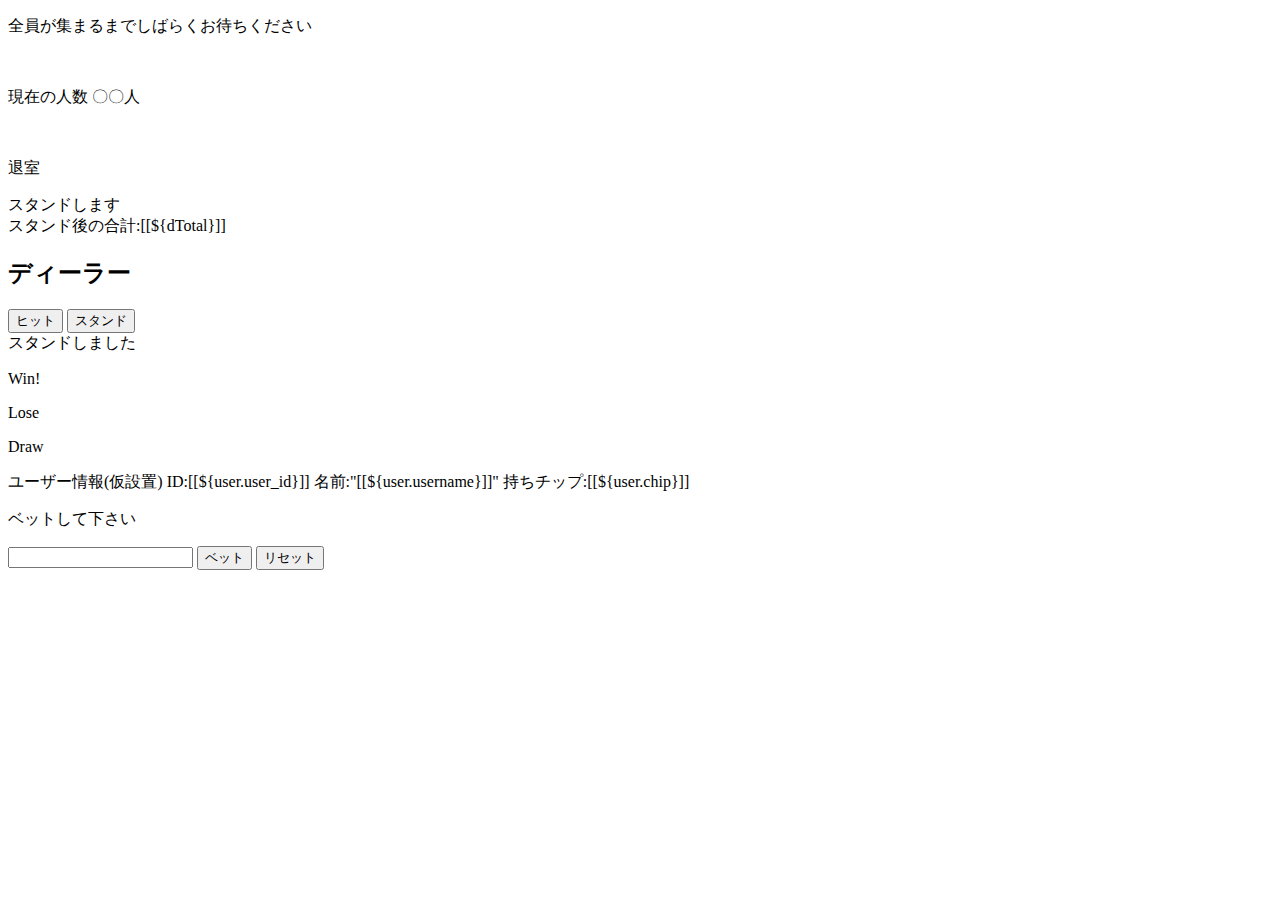
==== src/main/resources/templates/blackjack.html @ 69d7743e "ゲームスタート状態まで実装" ====
<!DOCTYPE html>
<html>

<head>
  <meta charset="UTF-8">
  <!-- Bootstrap CSS -->
  <link rel="stylesheet" href="https://stackpath.bootstrapcdn.com/bootstrap/4.1.3/css/bootstrap.min.css"
    integrity="sha384-MCw98/SFnGE8fJT3GXwEOngsV7Zt27NXFoaoApmYm81iuXoPkFOJwJ8ERdknLPMO" crossorigin="anonymous">

  <!--bootstrapでは実装が困難なときのためのcssファイル-->
  <link rel="stylesheet" href="/blackjack.css">

  <title>Playing Game</title>
  <script>
    let update_card;

    function disable_waitScreen() {
      let waitScreen = document.getElementById("wait_screen");
      let button = document.getElementById("disableButton");
      waitScreen.classList.add("disable");
    }

    function enable_waitScreen() {
      let waitScreen = document.getElementById("wait_screen");
      let button = document.getElementById("disableButton");
      waitScreen.classList.remove("disable");
    }



    function hit() {
      console.log("HIT実行開始");
      var xhr = new XMLHttpRequest();
      xhr.open("GET","/blackjack/" + [[${ room_id }]] + "/hit");
      xhr.onreadystatechange = function (e) {
        if (xhr.readyState === 4) {
          if (xhr.status === 200) {
            console.log("HIT!!!");
          } else {
            //
          }
        }
      };
      xhr.send();
    }

    function stand() {
      console.log("STAND実行開始");
      var xhr = new XMLHttpRequest();
      xhr.open("GET","/blackjack/" + [[${ room_id }]] + "/stand");
      xhr.onreadystatechange = function (e) {
        if (xhr.readyState === 4) {
          if (xhr.status === 200) {
            console.log("STAND!!!");
          } else {
            //
          }
        }
      };
      xhr.send();
    }

    window.onload = function () {
      let flag = false;
      let once = 1;
      //let count;
      let deal_count = new Array();
      let ptext = new Array();
      let count = new Array();
      let dtext = "";
      let limit_flag = false;
      let member_count;
      let user_number = -1;
      enable_waitScreen();
      var sse = new EventSource('/blackjack/status/' + [[${ room_id }]] + '/' + [[${ user_id }]]);



      sse.onmessage = function (event) {
        let dealer_card = document.getElementsByClassName("dealer_card")[0];
        /*let user_card = document.getElementsByClassName("user_card")[0];
        let user_total = document.getElementsByClassName("user_total");*/
        let body = document.body;
        room = JSON.parse(event.data);
        console.log(room);
        let members = room[0].members;
        console.log(members);
        console.log(room[0].turn);
        let dealer = members[0];

        if (room[0].turn == -1 && member_count != members.length - 1) {
          let user_count = document.getElementById("user_count");
          member_count = members.length - 1;
          user_count.innerText = member_count + " / " + (room[0].limits);
        }
        if (limit_flag == false && room[0].turn == 0) {
          disable_waitScreen();
          limit_flag = true;
          let users = document.getElementById("users");
          for (let i = 0; i < members.length - 1; i++) {
            users.innerHTML += '    <div class="user"><div class="user_card" ></div ><div class="user_total"></div></div>';
          }
          for (let i = 0; i < members.length; i++) {
            if (members[i].user_id == [[${ user_id }]]) {
              user_number = i;
            }
          }
        }
        let player = members[user_number];
        if (user_number != -1 && player.use_chip != 0) {
          if (once == 1) {
            let bet_container = document.getElementById("bet_container");
            bet_container.classList.add("disable");
            body.classList.remove("blur");
            deal_count = new Array(room[0].limits + 1).fill(0);
            ptext = new Array(room[0].limits + 1).fill("");
            count = new Array(room[0].limits + 1).fill(0);
            once = 0;
          }
          console.log(deal_count);

          if (room[0].turn >= 1) {

            for (let i = deal_count[0]; i < dealer.deals.length; i++) {
              dtext += '<img height="50px" src="/tramp/' + dealer.deals[i].id + '.jpg" />';
              if (deal_count[0] < dealer.deals.length) {
                dealer_card.innerHTML = dtext;
              }
              count[0] = dealer.deals.length;
            }
            deal_count[0] = count[0];


            let user = document.getElementsByClassName("user");
            for (let j = 1; j < members.length; j++) {
              let user_card = user[j - 1].childNodes[0];
              let user_total = user[j - 1].childNodes[1];
              for (let i = deal_count[j]; i < members[j].deals.length; i++) {
                ptext[j] += '<img height="50px" src="/tramp/' + members[j].deals[i].id + '.jpg" />';
                if (deal_count[j] < members[j].deals.length) {
                  user_total.innerHTML = "<p>合計:" + members[j].total + "</p>";
                  user_card.innerHTML = ptext[j];
                }
                count[j] = members[j].deals.length;
              }
              deal_count[j] = count[j];
            }
          }
        }

        console.log(members);
        document.getElementById("p1").textContent = event.data;
        //document.getElementById("player_card").innerHTML = "<img src='/tramp/" + members[1].deals[0].id + ".jpg' /> ";
      }



      document.getElementById("submit_bet").addEventListener("click",function () {
        console.log("BET開始！！");
        // FoemDataオブジェクトに要素セレクタを渡して宣言する
        var formDatas = document.getElementById("bet_form");
        var mixedDatas = new FormData(formDatas);
        if (mixedDatas["bet"] > 100 || mixedDatas["bet"] <= 0) {
          alert("チップは1~100の範囲でかけてください");
          return;
        }

        // XHRの宣言
        var XHR = new XMLHttpRequest();

        // openメソッドにPOSTを指定して送信先のURLを指定します
        XHR.open("POST","/blackjack/" + [[${ room_id }]] + "/bet/",true);

        // sendメソッドにデータを渡して送信を実行する
        XHR.send(mixedDatas);

        // サーバの応答をonreadystatechangeイベントで検出して正常終了したらデータを取得する
        XHR.onreadystatechange = function () {
          if (XHR.readyState == 4 && XHR.status == 200) {
            // POST送信した結果を表示する
            console.log("BET完了！！");
          }
        };
      },false);
    }




  </script>
</head>

<body class="blur">
  <div id="wait_screen">

    <p class="text-center">全員が集まるまでしばらくお待ちください</p><br />
    <p>現在の人数 <span id="user_count">〇〇人</span></p><br />
  </div>

  <div id="p1"></div>
  <div>
    <p><a th:href="@{/exit/{id}(id=${room_id})}" class="btn btn-sm btn-dark button" role="button">退室</a></p>
  </div>

  <div class="text-center">
    <div class="dealer_card">

    </div>
    <div class="dealer_total">
      スタンドします<br>
      スタンド後の合計:[[${dTotal}]]
    </div>
    <h2>ディーラー</h2>
  </div>




  <div id="users" class="text-center">
    <!--スタンド時にボタンが非表示に-->
    <div>

      <!--Hit_Z0413-->
      <input type="button" onclick="hit();" value="ヒット">

      <input type="button" onclick="stand();" value="スタンド">
    </div>
    <div th:if="${stand_flag}">
      スタンドしました
    </div>
  </div>



  <div class="largefont text-center" th:switch="${result}">
    <p th:case=1>
      Win!
    </p>
    <p th:case=-1>
      Lose
    </p>
    <p th:case=2>
      Draw
    </p>
    <!--p th:case=*>

    </p-->

  </div>
  <div class="text-center" th:if="${user}">
    ユーザー情報(仮設置)
    ID:[[${user.user_id}]]
    名前:"[[${user.username}]]"
    持ちチップ:[[${user.chip}]]<br>
  </div>

  <div id="bet_container" class="text-center">
    <div id="container">
      <p>ベットして下さい</p>
      <form id="bet_form" onsubmit="return false;" action="***" method="***">
        <input type="number" name="bet" id="check" required>
        <input type="button" id="submit_bet" value="ベット">
        <input type="reset" value="リセット">
      </form>
    </div>

  </div>
  <!-- JavaScriptを読み込む // -->
  <script src="https://code.jquery.com/jquery-3.1.0.min.js"
    integrity="sha256-cCueBR6CsyA4/9szpPfrX3s49M9vUU5BgtiJj06wt/s=" crossorigin="anonymous"></script>
  <script src="/blackjack.js"></script>
  <!-- // JavaScriptを読み込む  -->
</body>

</html>
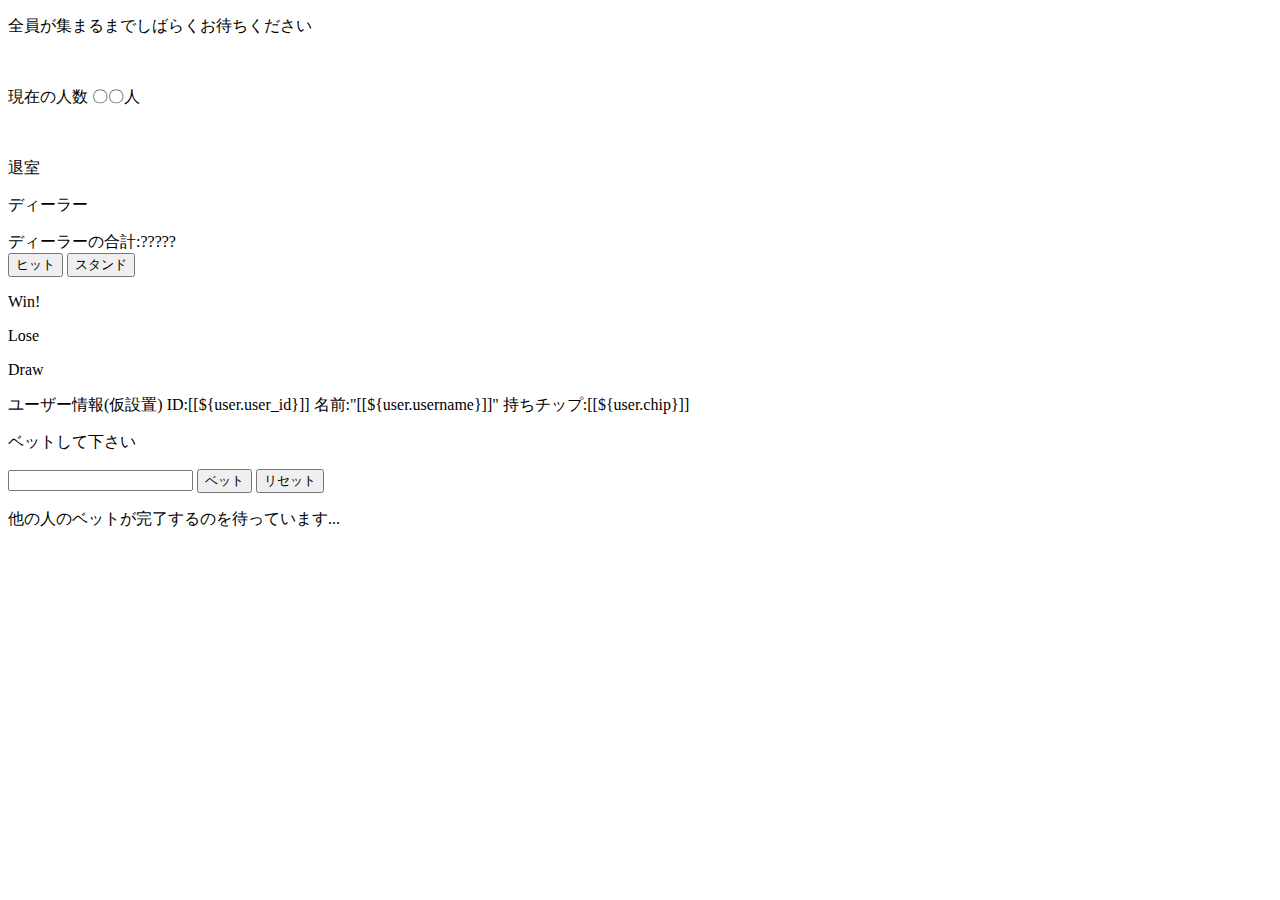
==== commit cb2643b7: "見た目調整" ====
--- a/src/main/resources/templates/blackjack.html
+++ b/src/main/resources/templates/blackjack.html
@@ -103,6 +103,10 @@
           for (let i = 0; i < members.length; i++) {
             if (members[i].user_id == [[${ user_id }]]) {
               user_number = i;
+              let user = document.getElementsByClassName("user");
+              let me = document.createElement("p");
+              me.innerHTML = "<span class='arrow'>↑</span>YOU<span class='arrow'>↑</span>";
+              user[user_number - 1].appendChild(me);
             }
           }
         }
@@ -202,15 +206,14 @@
     <p><a th:href="@{/exit/{id}(id=${room_id})}" class="btn btn-sm btn-dark button" role="button">退室</a></p>
   </div>
 
-  <div class="text-center">
+  <div id="dealer" class="text-center">
+    <p id="dealer_text">ディーラー</p>
     <div class="dealer_card">
 
     </div>
     <div class="dealer_total">
-      スタンドします<br>
-      スタンド後の合計:[[${dTotal}]]
+      ディーラーの合計:?????
     </div>
-    <h2>ディーラー</h2>
   </div>
 
 
@@ -218,16 +221,11 @@
 
   <div id="users" class="text-center">
     <!--スタンド時にボタンが非表示に-->
-    <div>
-
-      <!--Hit_Z0413-->
-      <input type="button" onclick="hit();" value="ヒット">
-
-      <input type="button" onclick="stand();" value="スタンド">
-    </div>
-    <div th:if="${stand_flag}">
-      スタンドしました
-    </div>
+  </div>
+  <div>
+    <input type="button" onclick="hit();" value="ヒット">
+
+    <input type="button" onclick="stand();" value="スタンド">
   </div>
 
 
@@ -263,7 +261,12 @@
         <input type="reset" value="リセット">
       </form>
     </div>
-
+  </div>
+  <div id="bet_waiting" class="disable">
+    <p>他の人のベットが完了するのを待っています...</p>
+  </div>
+  <div id="waiting_turn" class="disable">
+    <p></p>
   </div>
   <!-- JavaScriptを読み込む // -->
   <script src="https://code.jquery.com/jquery-3.1.0.min.js"
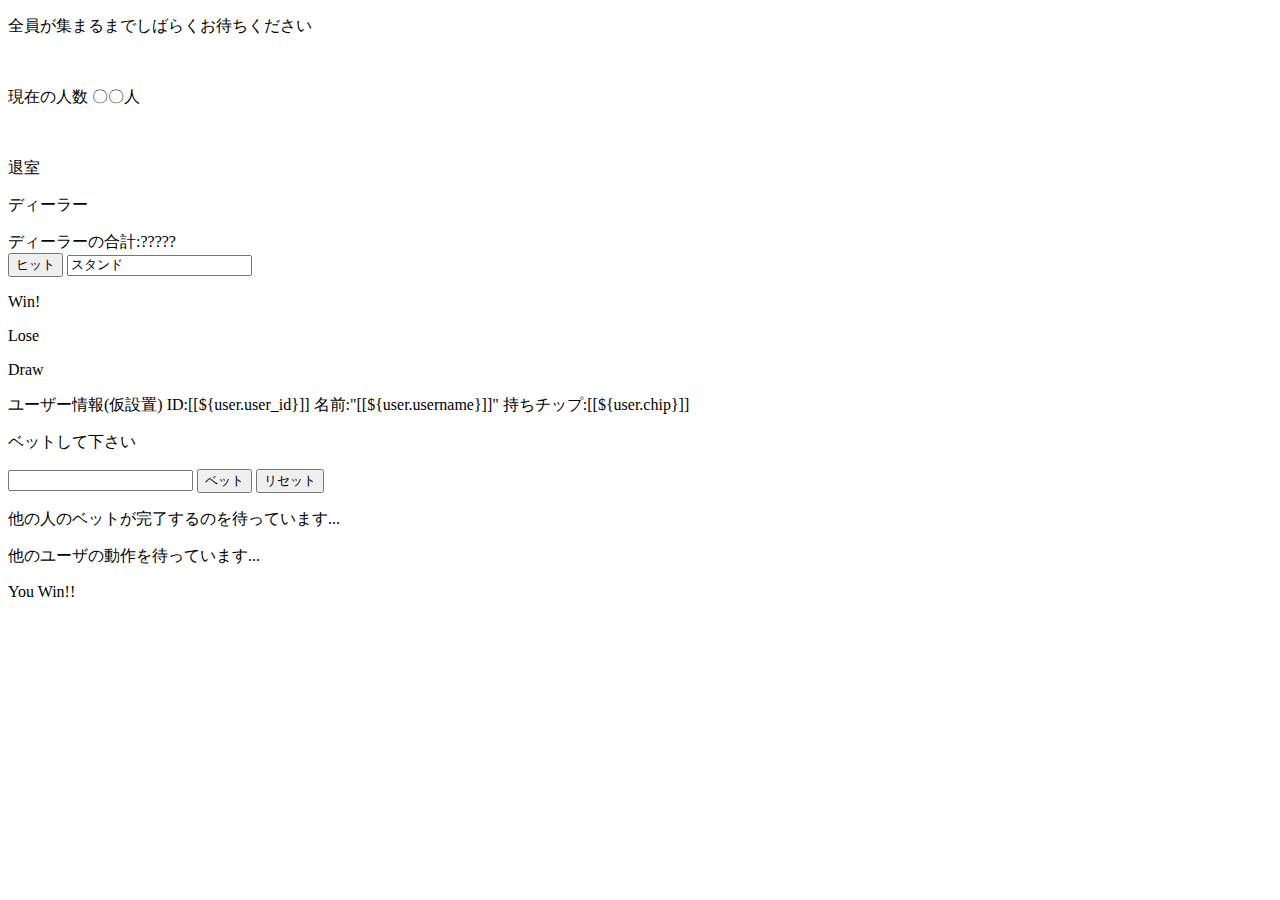
==== commit 905fad07: "STAND処理まで実装_dealerの手札が変化しない問題について対応する" ====
--- a/src/main/resources/templates/blackjack.html
+++ b/src/main/resources/templates/blackjack.html
@@ -114,48 +114,92 @@
         if (user_number != -1 && player.use_chip != 0) {
           if (once == 1) {
             let bet_container = document.getElementById("bet_container");
+            let bet_waiting = document.getElementById("bet_waiting");
+            bet_waiting.classList.remove("disable");
             bet_container.classList.add("disable");
-            body.classList.remove("blur");
             deal_count = new Array(room[0].limits + 1).fill(0);
             ptext = new Array(room[0].limits + 1).fill("");
             count = new Array(room[0].limits + 1).fill(0);
-            once = 0;
+            once = 2;
           }
           console.log(deal_count);
-
-          if (room[0].turn >= 1) {
-
-            for (let i = deal_count[0]; i < dealer.deals.length; i++) {
-              dtext += '<img height="50px" src="/tramp/' + dealer.deals[i].id + '.jpg" />';
-              if (deal_count[0] < dealer.deals.length) {
-                dealer_card.innerHTML = dtext;
+          let turn = room[0].turn;
+          if (turn >= 1) {
+            if (once == 2) {
+              bet_waiting.classList.add("disable");
+              body.classList.remove("blur");
+              once = 3;
+            }
+            if (turn == user_number) {
+              let waiting_turn = document.getElementById("waiting_turn");
+              waiting_turn.classList.add("disable");
+            } else {
+              let waiting_turn = document.getElementById("waiting_turn");
+              if (waiting_turn.classList.contains("disable")) {
+                waiting_turn.classList.remove("disable");
               }
-              count[0] = dealer.deals.length;
-            }
-            deal_count[0] = count[0];
-
-
-            let user = document.getElementsByClassName("user");
-            for (let j = 1; j < members.length; j++) {
-              let user_card = user[j - 1].childNodes[0];
-              let user_total = user[j - 1].childNodes[1];
-              for (let i = deal_count[j]; i < members[j].deals.length; i++) {
-                ptext[j] += '<img height="50px" src="/tramp/' + members[j].deals[i].id + '.jpg" />';
-                if (deal_count[j] < members[j].deals.length) {
-                  user_total.innerHTML = "<p>合計:" + members[j].total + "</p>";
-                  user_card.innerHTML = ptext[j];
+            }
+          } else if (turn >= members.length) {
+            if (once == 3) {
+              dtext = "";
+              for (let i = 0; i < dealer.deals.length; i++) {
+                dtext += '<img width="20%" src="/tramp/' + dealer.deals[i].id + '.jpg" />';
+
+              }
+              dealer_card.innerHTML = dtext;
+              let user = document.getElementsByClassName("user");
+              for (let i = 1; i < members.length; i++) {
+                let result = members[i].result;
+                let result_text = "";
+                if (result == 1) {
+                  result_text = "YOUWIN!!";
+                } else if (result == -1) {
+                  result_text = "YOULOSE...";
+                } else if (result == 2) {
+                  result_text = "DRAW!";
+                } else {
+                  result_text = "error...";
                 }
-                count[j] = members[j].deals.length;
+                let element = document.createElement("p");
+                element.innerText = result_text;
+                user[i - 1].append(element);
+
               }
-              deal_count[j] = count[j];
-            }
-          }
-        }
-
+              once = 4;
+            }
+          }
+
+          for (let i = deal_count[0]; i < dealer.deals.length; i++) {
+            dtext += '<img width="20%" src="/tramp/' + dealer.deals[i].id + '.jpg" />';
+            if (deal_count[0] < dealer.deals.length) {
+              dealer_card.innerHTML = dtext;
+            }
+            count[0] = dealer.deals.length;
+          }
+          deal_count[0] = count[0];
+
+
+          let user = document.getElementsByClassName("user");
+          for (let j = 1; j < members.length; j++) {
+            let user_card = user[j - 1].childNodes[0];
+            let user_total = user[j - 1].childNodes[1];
+            for (let i = deal_count[j]; i < members[j].deals.length; i++) {
+              ptext[j] += '<img width="20%" src="/tramp/' + members[j].deals[i].id + '.jpg" />';
+              if (deal_count[j] < members[j].deals.length) {
+                user_total.innerHTML = "<p>合計:" + members[j].total + "</p>";
+                user_card.innerHTML = ptext[j];
+              }
+              count[j] = members[j].deals.length;
+            }
+            deal_count[j] = count[j];
+          }
+        }
         console.log(members);
-        document.getElementById("p1").textContent = event.data;
-        //document.getElementById("player_card").innerHTML = "<img src='/tramp/" + members[1].deals[0].id + ".jpg' /> ";
       }
+
+
+      //document.getElementById("p1").textContent = event.data;
+      //document.getElementById("player_card").innerHTML = "<img src='/tramp/" + members[1].deals[0].id + ".jpg' /> ";
 
 
 
@@ -222,10 +266,9 @@
   <div id="users" class="text-center">
     <!--スタンド時にボタンが非表示に-->
   </div>
-  <div>
-    <input type="button" onclick="hit();" value="ヒット">
-
-    <input type="button" onclick="stand();" value="スタンド">
+  <div id="hit_stand">
+    <input class="btn btn-info btn-lg active" type="button" onclick="hit();" value="ヒット" />
+    <input class="btn btn-danger btn-lg active" onclick="stand();" type=" button" value="スタンド" />
   </div>
 
 
@@ -266,7 +309,10 @@
     <p>他の人のベットが完了するのを待っています...</p>
   </div>
   <div id="waiting_turn" class="disable">
-    <p></p>
+    <p>他のユーザの動作を待っています...</p>
+  </div>
+  <div id="result_board" class="disable">
+    <p>You Win!!</p>
   </div>
   <!-- JavaScriptを読み込む // -->
   <script src="https://code.jquery.com/jquery-3.1.0.min.js"
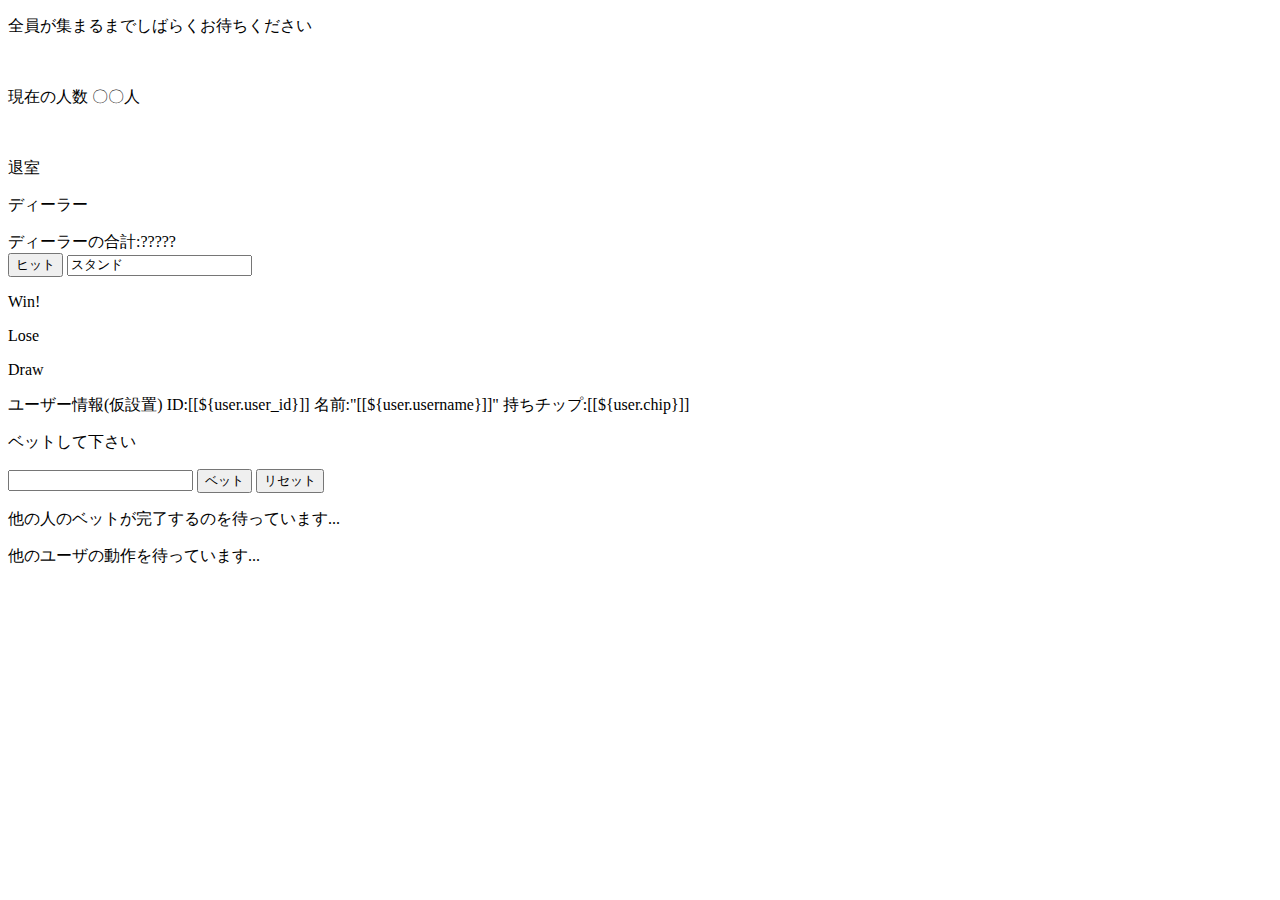
==== commit 991991d2: "対戦機能の実装" ====
--- a/src/main/resources/templates/blackjack.html
+++ b/src/main/resources/templates/blackjack.html
@@ -71,6 +71,7 @@
       let limit_flag = false;
       let member_count;
       let user_number = -1;
+      let use_chips = new Array();
       enable_waitScreen();
       var sse = new EventSource('/blackjack/status/' + [[${ room_id }]] + '/' + [[${ user_id }]]);
 
@@ -87,26 +88,33 @@
         console.log(members);
         console.log(room[0].turn);
         let dealer = members[0];
-
         if (room[0].turn == -1 && member_count != members.length - 1) {
           let user_count = document.getElementById("user_count");
           member_count = members.length - 1;
           user_count.innerText = member_count + " / " + (room[0].limits);
         }
-        if (limit_flag == false && room[0].turn == 0) {
+        if (limit_flag == false && room[0].turn == 0 && room[0].limits <= members.length - 1) {
           disable_waitScreen();
           limit_flag = true;
           let users = document.getElementById("users");
           for (let i = 0; i < members.length - 1; i++) {
             users.innerHTML += '    <div class="user"><div class="user_card" ></div ><div class="user_total"></div></div>';
           }
-          for (let i = 0; i < members.length; i++) {
+          let user = document.getElementsByClassName("user");
+          for (let i = 1; i < members.length; i++) {
             if (members[i].user_id == [[${ user_id }]]) {
               user_number = i;
-              let user = document.getElementsByClassName("user");
+            }
+          }
+          for (let i = 1; i < members.length; i++) {
+            if (i == user_number) {
               let me = document.createElement("p");
               me.innerHTML = "<span class='arrow'>↑</span>YOU<span class='arrow'>↑</span>";
-              user[user_number - 1].appendChild(me);
+              user[i - 1].appendChild(me);
+            } else {
+              let you = document.createElement("p");
+              you.innerHTML = members[i].name;
+              user[i - 1].appendChild(you);
             }
           }
         }
@@ -120,14 +128,22 @@
             deal_count = new Array(room[0].limits + 1).fill(0);
             ptext = new Array(room[0].limits + 1).fill("");
             count = new Array(room[0].limits + 1).fill(0);
+            use_chips = new Array(members.length - 1).fill(0);
             once = 2;
           }
           console.log(deal_count);
           let turn = room[0].turn;
-          if (turn >= 1) {
+          if (turn >= 1 && turn < members.length) {
             if (once == 2) {
               bet_waiting.classList.add("disable");
               body.classList.remove("blur");
+              let bet_status = document.getElementById("bet_status");
+              let bet_text = "";
+              for (let i = 1; i < members.length; i++) {
+                use_chips[i - 1] = members[i].having_chip;
+                bet_text += "<p class='users_bet'>" + members[i].name + "さん : " + (members[i].having_chip + members[i].use_chip) + " (<span class='use_chip'> " + members[i].use_chip + " </span>) チップ</p>";
+              }
+              bet_status.innerHTML = bet_text;
               once = 3;
             }
             if (turn == user_number) {
@@ -139,8 +155,19 @@
                 waiting_turn.classList.remove("disable");
               }
             }
-          } else if (turn >= members.length) {
+            for (let i = deal_count[0]; i < dealer.deals.length; i++) {
+              dtext += '<img width="20%" src="/tramp/' + dealer.deals[i].id + '.jpg" />';
+              if (deal_count[0] < dealer.deals.length) {
+                dealer_card.innerHTML = dtext;
+              }
+              count[0] = dealer.deals.length;
+            }
+            deal_count[0] = count[0];
+          }
+          if (turn >= members.length) {
             if (once == 3) {
+              let waiting_turn = document.getElementById("waiting_turn");
+              waiting_turn.classList.add("disable");
               dtext = "";
               for (let i = 0; i < dealer.deals.length; i++) {
                 dtext += '<img width="20%" src="/tramp/' + dealer.deals[i].id + '.jpg" />';
@@ -148,35 +175,34 @@
               }
               dealer_card.innerHTML = dtext;
               let user = document.getElementsByClassName("user");
+              let dealer_total = document.getElementsByClassName("dealer_total")[0];
+              dealer_total.innerHTML = "ディーラーの合計:" + dealer.total;
+              let users_bet = document.getElementsByClassName("users_bet");
               for (let i = 1; i < members.length; i++) {
                 let result = members[i].result;
                 let result_text = "";
                 if (result == 1) {
-                  result_text = "YOUWIN!!";
+                  result_text = "WIN!!";
+                  users_bet[i - 1].innerHTML = members[i].name + "さん : " + (use_chips[i - 1] + members[i].use_chip * 2) + " (<font color='green' class='use_chip'> + " + members[i].use_chip + " </font>) チップ";
                 } else if (result == -1) {
-                  result_text = "YOULOSE...";
+                  result_text = "LOSE...";
+                  users_bet[i - 1].innerHTML = members[i].name + "さん : " + (use_chips[i - 1]) + " (<font color='red' class='use_chip'> - " + members[i].use_chip + " </font>) チップ";
                 } else if (result == 2) {
-                  result_text = "DRAW!";
+                  result_text = "DRAW";
+                  users_bet[i - 1].innerHTML = members[i].name + "さん : " + (use_chips[i - 1] + members[i].use_chip) + " (<font color='white' class='use_chip'> ± 0" + " </font>) チップ";
                 } else {
                   result_text = "error...";
                 }
                 let element = document.createElement("p");
                 element.innerText = result_text;
-                user[i - 1].append(element);
+                user[i - 1].appendChild(element);
 
               }
               once = 4;
             }
           }
 
-          for (let i = deal_count[0]; i < dealer.deals.length; i++) {
-            dtext += '<img width="20%" src="/tramp/' + dealer.deals[i].id + '.jpg" />';
-            if (deal_count[0] < dealer.deals.length) {
-              dealer_card.innerHTML = dtext;
-            }
-            count[0] = dealer.deals.length;
-          }
-          deal_count[0] = count[0];
+
 
 
           let user = document.getElementsByClassName("user");
@@ -244,9 +270,7 @@
     <p class="text-center">全員が集まるまでしばらくお待ちください</p><br />
     <p>現在の人数 <span id="user_count">〇〇人</span></p><br />
   </div>
-
-  <div id="p1"></div>
-  <div>
+  <div id="exit_button">
     <p><a th:href="@{/exit/{id}(id=${room_id})}" class="btn btn-sm btn-dark button" role="button">退室</a></p>
   </div>
 
@@ -259,6 +283,7 @@
       ディーラーの合計:?????
     </div>
   </div>
+
 
 
 
@@ -311,8 +336,8 @@
   <div id="waiting_turn" class="disable">
     <p>他のユーザの動作を待っています...</p>
   </div>
-  <div id="result_board" class="disable">
-    <p>You Win!!</p>
+  <div id="bet_status">
+
   </div>
   <!-- JavaScriptを読み込む // -->
   <script src="https://code.jquery.com/jquery-3.1.0.min.js"
